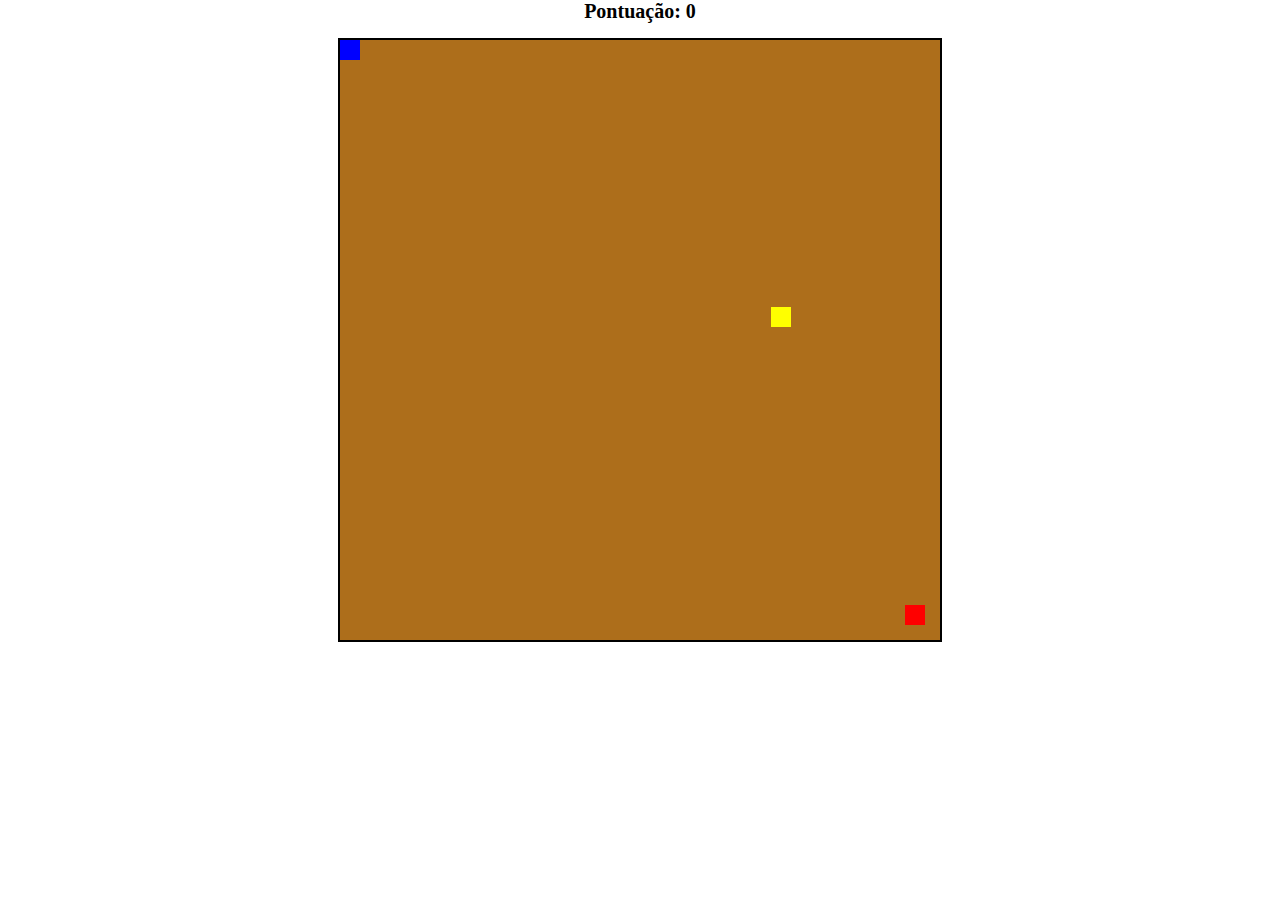
==== game.html @ b30f35e4 "Envio de projeto" ====
<!DOCTYPE html>
<html lang="en">
    <head>
        <meta charset="UTF-8">
        <title>Eventos com botoes</title>
        <link rel="stylesheet" type="text/css" href="styles/style-game.css"/>
        <title>Pique Blocos</title>
    </head>
    <body>
        <p id="pontuacao">Pontuação: 0</span></p>
        <div class="area-navegacao">
            <div class="blocoAzul"></div>
            <div class="blocoVermelho"></div>
            <div class="ponto"></div>
        </div>
        <script src="scripts/game.js"></script>
    </body>
</html>
---- styles/style-game.css ----
*{
    padding: 0;
    margin: 0;
}
.area-navegacao{
    display: grid;
    margin: 15px auto;
    background-color: rgb(173, 110, 27);
    height: 600px;
    width: 600px;
    border: 2px solid black;
}

.blocoAzul{
    height: 20px;
    width: 20px;
    background-color: blue;
    position: relative;
}

.blocoVermelho{
    height: 20px;
    width: 20px;
    background-color: red;
    position: absolute;
    margin: 580px;
}

.ponto{
    background-color: yellow;
    height: 20px;
    width: 20px;
    margin: 320px;
    position: absolute;
}

p{
    text-align: center;
    font-size: 20px;
    font-weight: bold;
}

#btn-reiniciar{
    position: absolute;
    margin: auto;
    width: 100px;
    height: 40px;
    background-color: aqua;
    border-radius: 20px;
}
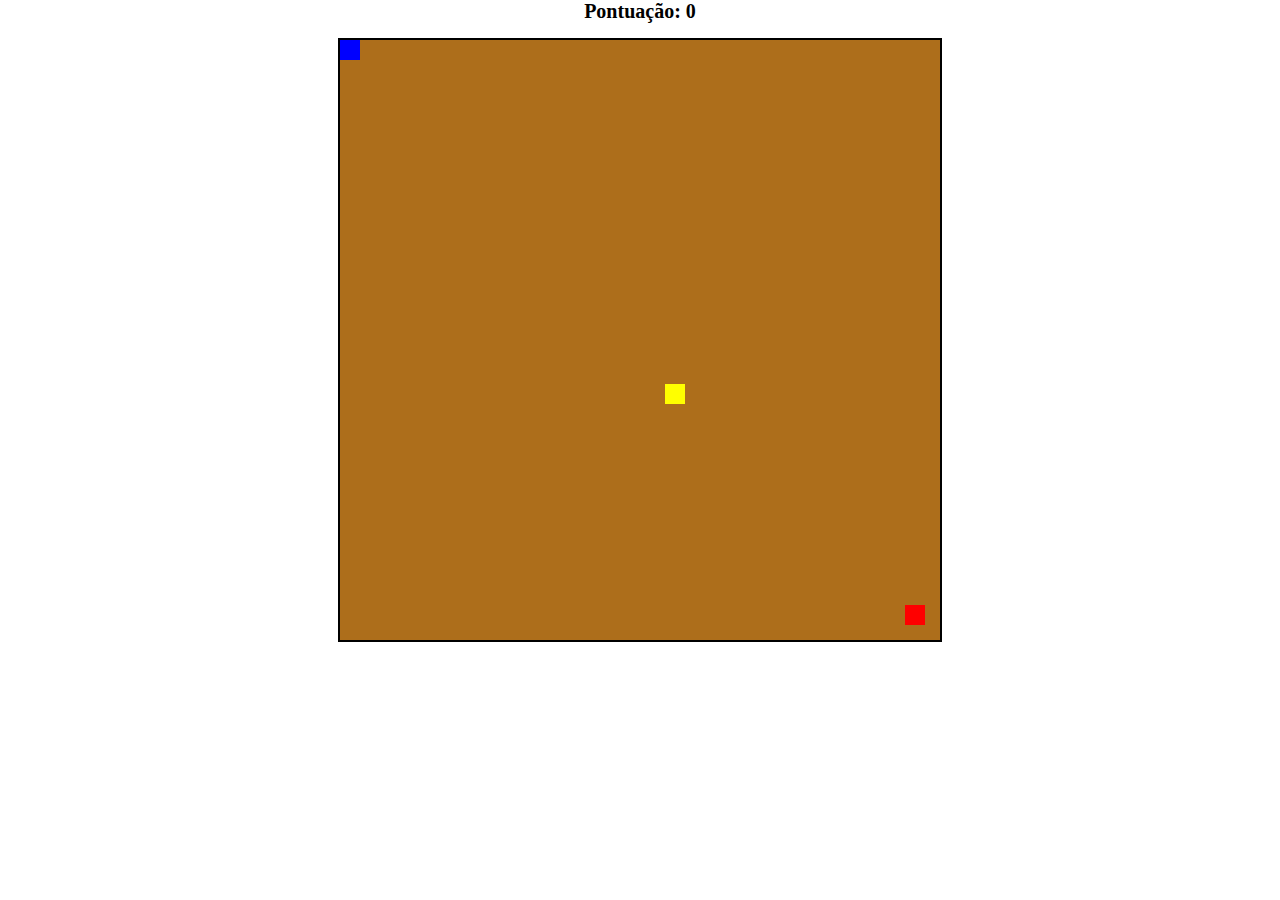
==== commit ca3cbcc1: "Update game.html" ====
--- a/game.html
+++ b/game.html
@@ -2,7 +2,6 @@
 <html lang="en">
     <head>
         <meta charset="UTF-8">
-        <title>Eventos com botoes</title>
         <link rel="stylesheet" type="text/css" href="styles/style-game.css"/>
         <title>Pique Blocos</title>
     </head>
